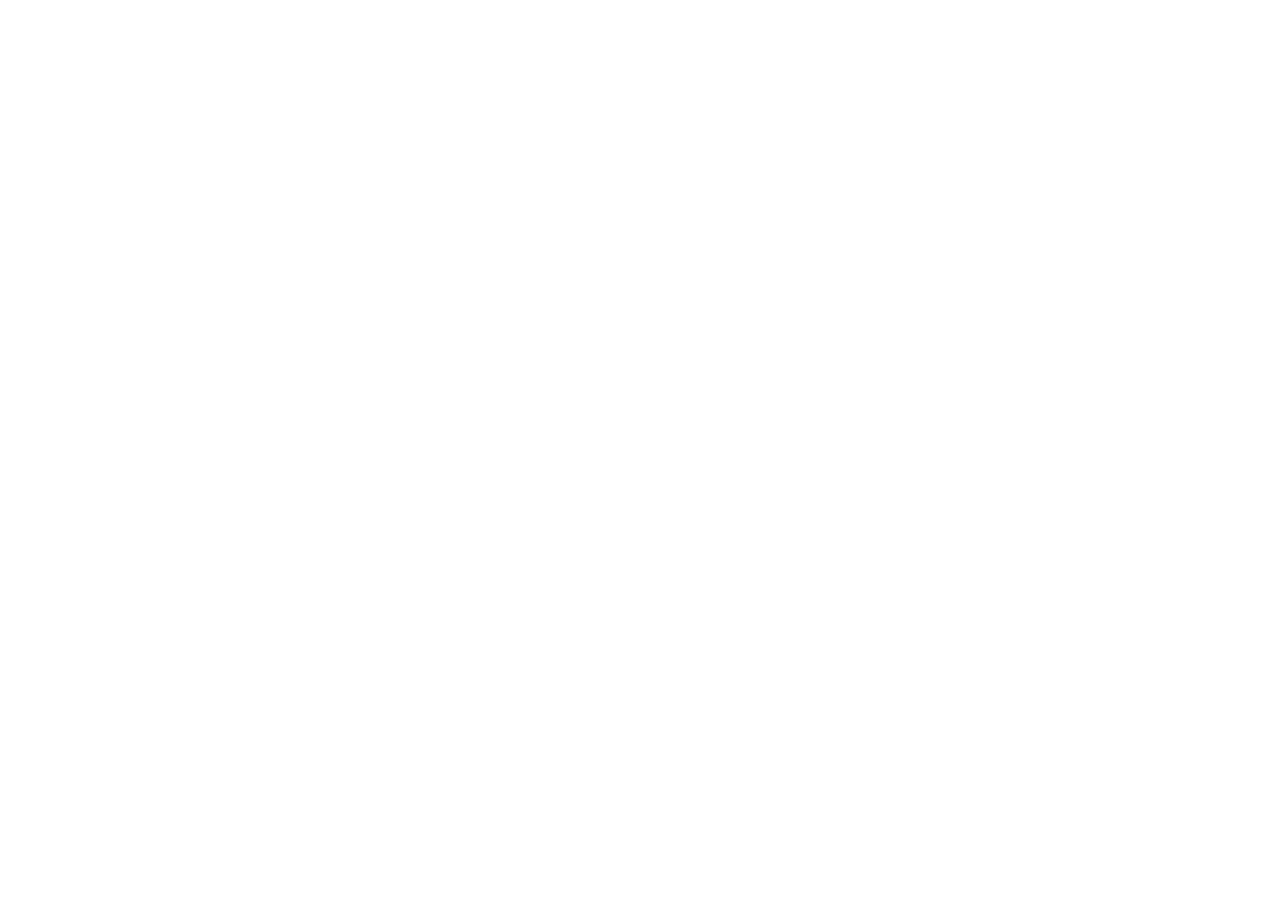
==== web/index.html @ b8dad592 "web" ====
<!DOCTYPE html>
<html lang="en">
<head>
    <meta charset="UTF-8">
    <meta name="viewport" content="width=device-width, initial-scale=1.0">
    <title>Document</title>
</head>
<body>
    
</body>
</html>
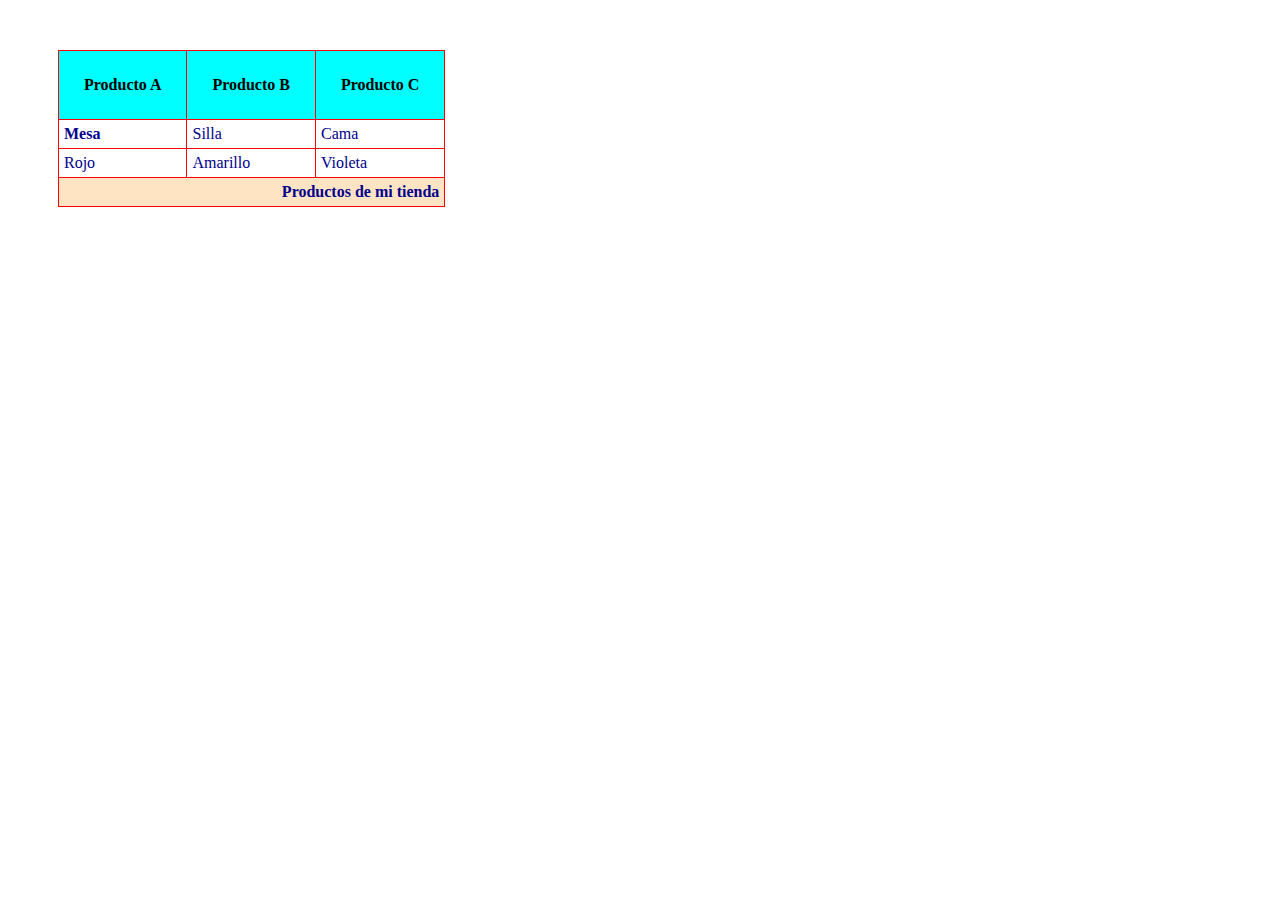
==== commit 21fa8e5a: "Mesa" ====
--- a/web/index.html
+++ b/web/index.html
@@ -1,11 +1,40 @@
 <!DOCTYPE html>
-<html lang="en">
+<html lang="es">
+
 <head>
     <meta charset="UTF-8">
     <meta name="viewport" content="width=device-width, initial-scale=1.0">
-    <title>Document</title>
+    <title>Web con tablas</title>
+    <link rel="stylesheet" href="style.css">
 </head>
+
 <body>
-    
+    <table>
+        <thead>
+            <tr>
+                <th>Producto A</th>
+                <th>Producto B</th>
+                <th>Producto C</th>
+            </tr>
+        </thead>
+        <tbody>
+            <tr>
+                <td id="celdaMesa">Mesa</td>
+                <td>Silla</td>
+                <td>Cama</td>
+            </tr>
+            <tr>
+                <td>Rojo</td>
+                <td>Amarillo</td>
+                <td>Violeta</td>
+            </tr>
+        </tbody>
+        <tfoot>
+            <tr>
+                <td colspan="3">Productos de mi tienda</td>
+            </tr>
+        </tfoot>
+    </table>
 </body>
-</html>+
+</html>
--- a/web/style.css
+++ b/web/style.css
@@ -0,0 +1,30 @@
+table {
+    border-collapse: collapse;
+    margin: 50px;
+}
+
+td, th {
+    border-style: solid;
+    padding: 25px;
+    border-width: 1px;
+    border-color: red;
+}
+
+td {
+    color: darkblue;
+    padding: 5px;
+}
+
+th {
+    background-color: aqua;
+    text-align: start;
+}
+tfoot{
+    background-color: bisque;
+    font-weight: bold;
+    text-align: right;
+
+}
+#celdaMesa{
+font-weight: bold;
+}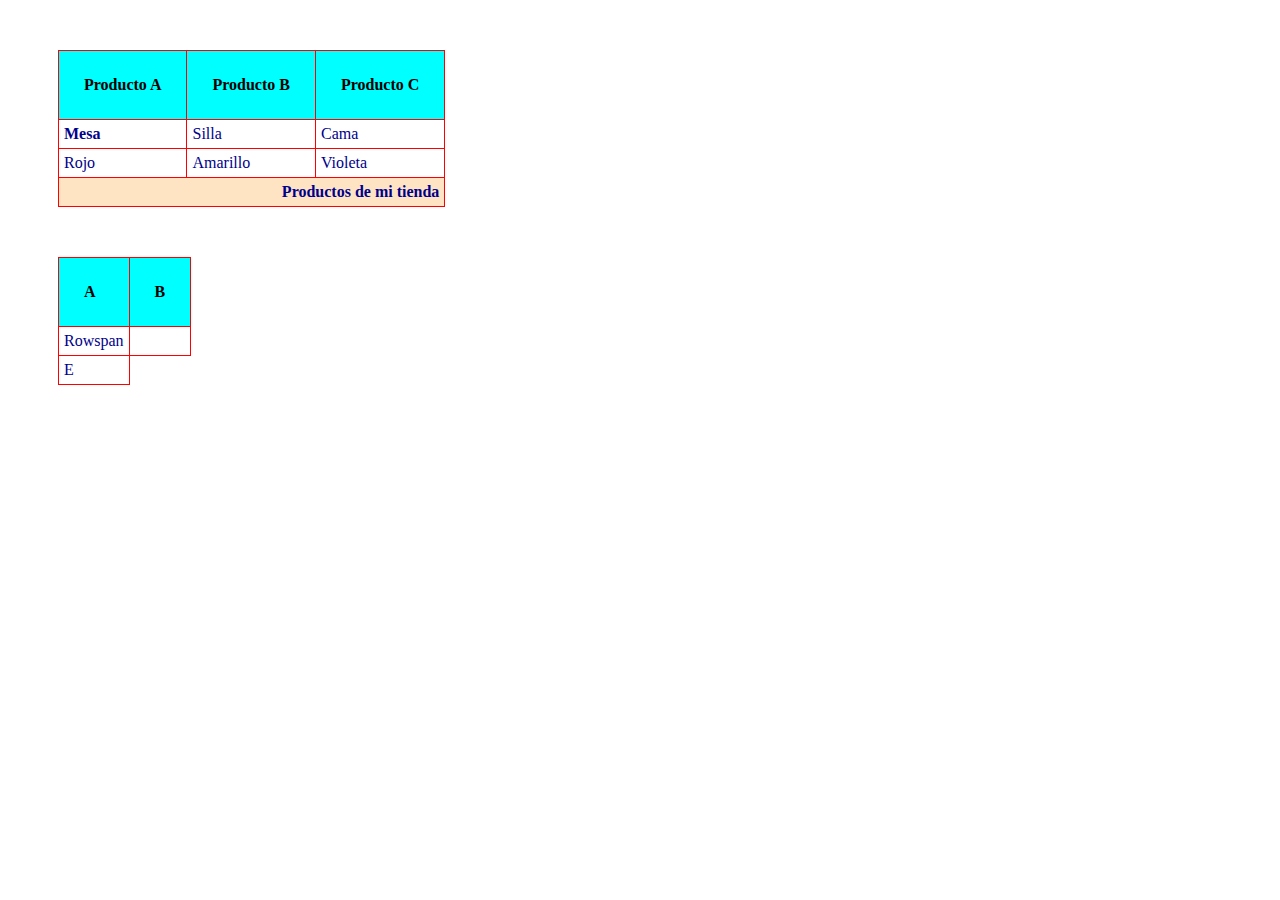
==== commit 582c5994: "FInal web" ====
--- a/web/index.html
+++ b/web/index.html
@@ -35,6 +35,27 @@
             </tr>
         </tfoot>
     </table>
+
+    <table>
+        <thead>
+            <tr>
+                <th>A</th>
+                <th>B</th>
+            </tr>
+            <thead>   
+    
+     <tbody>
+              <tr>
+                  <td>Rowspan</td>
+                   <td></td>
+              </tr>
+
+<tr>
+    <td>E</td>
+</tr>
+        </tbody>
+
+    </table>
 </body>
 
 </html>
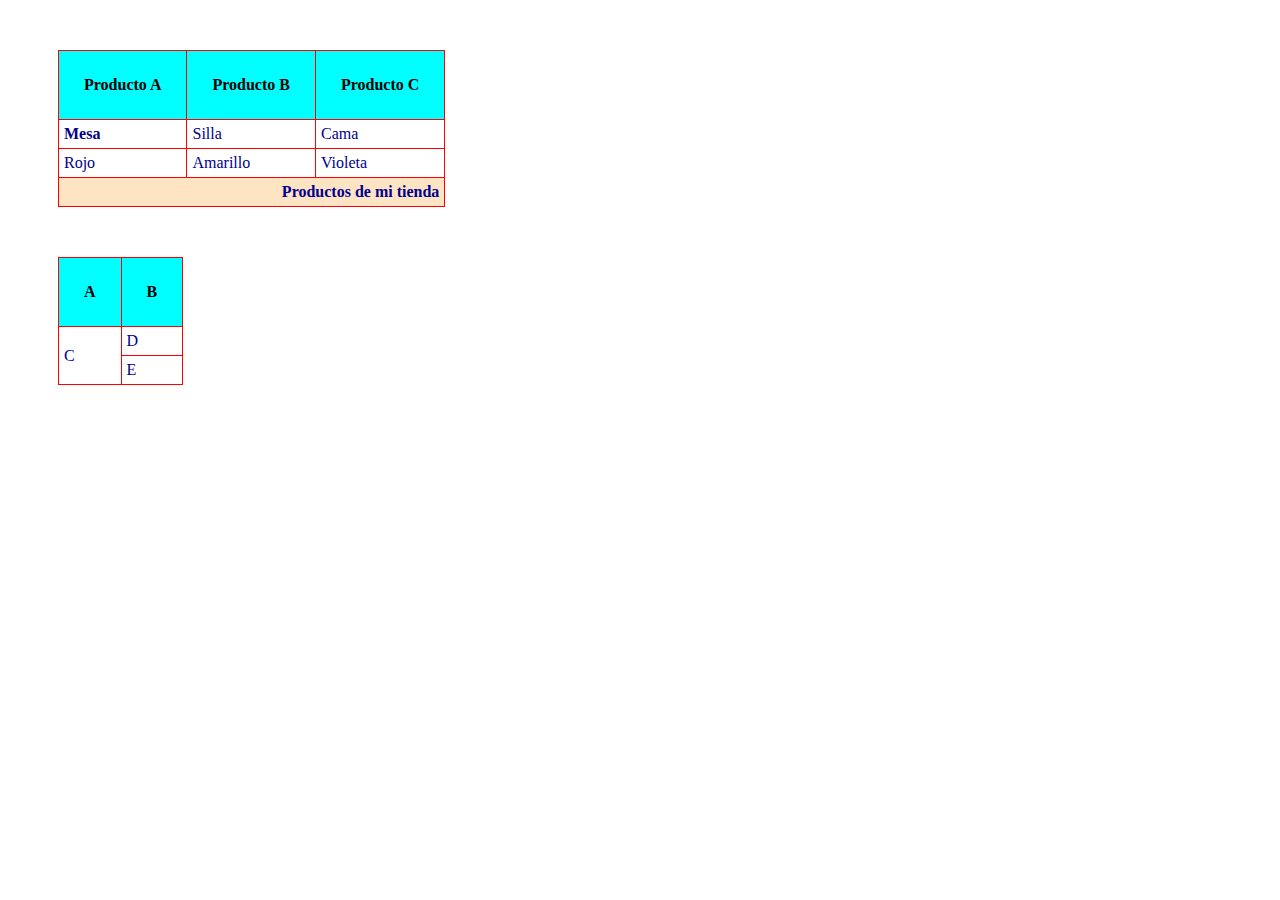
==== commit 34c96164: "listas" ====
--- a/web/index.html
+++ b/web/index.html
@@ -42,17 +42,17 @@
                 <th>A</th>
                 <th>B</th>
             </tr>
-            <thead>   
+        <thead>   
     
      <tbody>
               <tr>
-                  <td>Rowspan</td>
-                   <td></td>
+                  <td Rowspan="2">C</td>
+                   <td>D</td>
               </tr>
-
-<tr>
-    <td>E</td>
-</tr>
+   
+              <tr>
+                   <td>E</td>
+              </tr>
         </tbody>
 
     </table>
